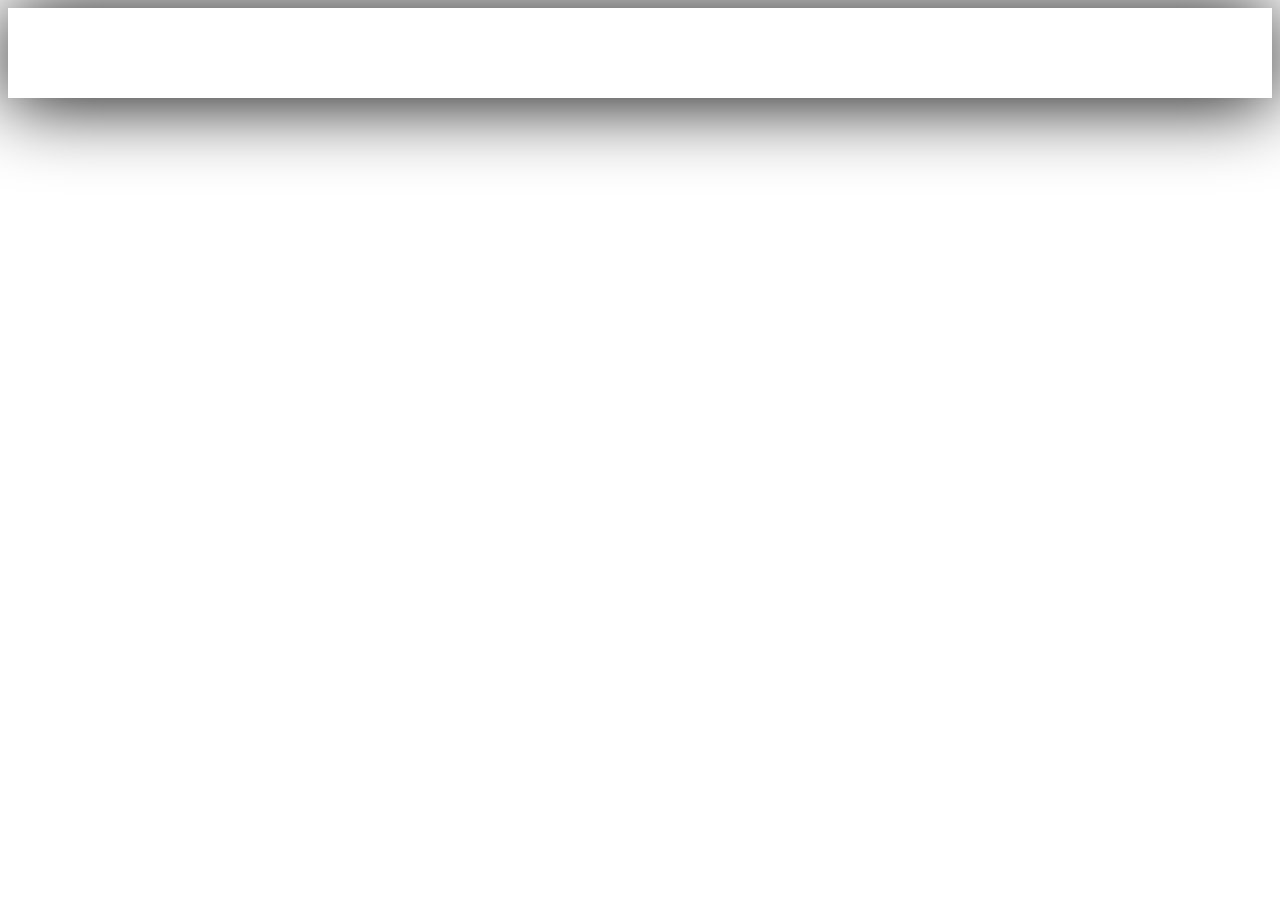
==== Mentorship_emobilis/index.html @ 4f69422c "lesson_01 on git" ====
<!DOCTYPE html>
<html lang="en">
<head>
    <meta charset="UTF-8">
    <meta name="viewport" content="width=device-width, initial-scale=1.0">
    <title>Mentroship</title>
    <link rel="stylesheet" href="style.css">
</head>
<body>
    <nav>
        <img class="logo" src="https://learn.emobilis-lms.org/pluginfile.php/1/theme_moove/logo/1614840836/logo.jpg" alt="">
    </nav>
    
</body>
</html>
---- Mentorship_emobilis/style.css ----
nav{
    display: flex;
    justify-content: space-between;
    height: 50px;
    padding: 20px 36px;
    box-shadow: 0px 2.9828256px 77.4564px rgba(0, 0,0.1);

}
.logo{

}
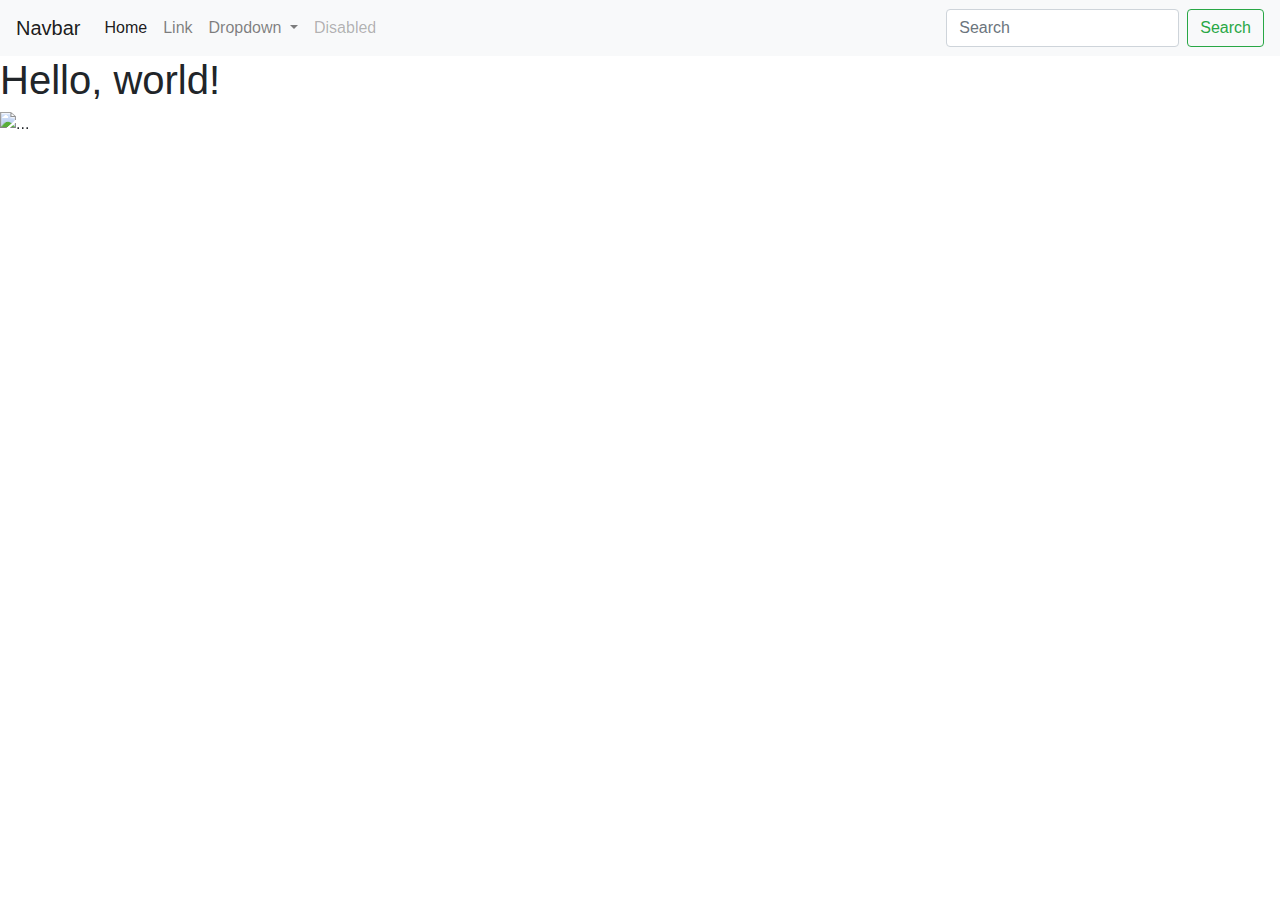
==== commit 1fd009ce: "responsive nav bar" ====
--- a/Mentorship_emobilis/index.html
+++ b/Mentorship_emobilis/index.html
@@ -1,15 +1,100 @@
-<!DOCTYPE html>
+<!doctype html>
 <html lang="en">
+
 <head>
-    <meta charset="UTF-8">
-    <meta name="viewport" content="width=device-width, initial-scale=1.0">
-    <title>Mentroship</title>
-    <link rel="stylesheet" href="style.css">
+    <!-- Required meta tags -->
+    <meta charset="utf-8">
+    <meta name="viewport" content="width=device-width, initial-scale=1, shrink-to-fit=no">
+
+    <!-- Bootstrap CSS -->
+    <link rel="stylesheet" href="https://stackpath.bootstrapcdn.com/bootstrap/4.3.1/css/bootstrap.min.css" integrity="sha384-ggOyR0iXCbMQv3Xipma34MD+dH/1fQ784/j6cY/iJTQUOhcWr7x9JvoRxT2MZw1T" crossorigin="anonymous">
+
+    <title>Hello, world!</title>
 </head>
+
 <body>
-    <nav>
-        <img class="logo" src="https://learn.emobilis-lms.org/pluginfile.php/1/theme_moove/logo/1614840836/logo.jpg" alt="">
+    <nav class="navbar navbar-expand-lg navbar-light bg-light">
+        <a class="navbar-brand" href="#">Navbar</a>
+        <button class="navbar-toggler" type="button" data-toggle="collapse" data-target="#navbarSupportedContent" aria-controls="navbarSupportedContent" aria-expanded="false" aria-label="Toggle navigation">
+            <span class="navbar-toggler-icon"></span>
+        </button>
+
+        <div class="collapse navbar-collapse" id="navbarSupportedContent">
+            <ul class="navbar-nav mr-auto">
+                <li class="nav-item active">
+                    <a class="nav-link" href="#">Home <span class="sr-only">(current)</span></a>
+                </li>
+                <li class="nav-item">
+                    <a class="nav-link" href="#">Link</a>
+                </li>
+                <li class="nav-item dropdown">
+                    <a class="nav-link dropdown-toggle" href="#" id="navbarDropdown" role="button" data-toggle="dropdown" aria-haspopup="true" aria-expanded="false">
+                        Dropdown
+                    </a>
+                    <div class="dropdown-menu" aria-labelledby="navbarDropdown">
+                        <a class="dropdown-item" href="#">Action</a>
+                        <a class="dropdown-item" href="#">Another action</a>
+                        <div class="dropdown-divider"></div>
+                        <a class="dropdown-item" href="#">Something else here</a>
+                    </div>
+                </li>
+                <li class="nav-item">
+                    <a class="nav-link disabled" href="#" tabindex="-1" aria-disabled="true">Disabled</a>
+                </li>
+            </ul>
+            <form class="form-inline my-2 my-lg-0">
+                <input class="form-control mr-sm-2" type="search" placeholder="Search" aria-label="Search">
+                <button class="btn btn-outline-success my-2 my-sm-0" type="submit">Search</button>
+            </form>
+        </div>
     </nav>
-    
+    <h1>Hello, world!</h1>
+    <div class="bd-example">
+        <div id="carouselExampleCaptions" class="carousel slide" data-ride="carousel">
+            <ol class="carousel-indicators">
+                <li data-target="#carouselExampleCaptions" data-slide-to="0" class="active"></li>
+                <li data-target="#carouselExampleCaptions" data-slide-to="1"></li>
+                <li data-target="#carouselExampleCaptions" data-slide-to="2"></li>
+            </ol>
+            <div class="carousel-inner">
+                <div class="carousel-item active">
+                    <img src="https://www.google.com/search?q=random+carousel+images&sxsrf=AOaemvJbMn4qYzdaZMZwrylG-JKFjvJhqQ:1643138360612&tbm=isch&source=iu&ictx=1&vet=1&fir=CwW-oz6cFveczM%252CpZZfyE6ZxR5w2M%252C_%253BeTVdjUqW3W6yQM%252C3cKxG1cTzJ72VM%252C_%253Bc3JIkImKq_QYnM%252CvtUb8C3wsVU4gM%252C_%253B8_BIyYEexAL_JM%252C8yK8UqesvFhVhM%252C_%253BjQhUKqSHOqtGDM%252Cko4coNipd3Ag9M%252C_%253BLvObY8W-D-1-wM%252CKt3CJrDQnlLHeM%252C_%253BfVsY6P49V1jN1M%252CQRmrPIY3FZZ4hM%252C_%253BQFFuRZuLUwXnmM%252CO4XTLM7iLXQKPM%252C_%253BP-kRbs7X424CPM%252CzagiR-ja-5D9pM%252C_%253BqhvQEQJ_-P2BiM%252CRJhU-d1-QkmOVM%252C_&usg=AI4_-kSmN1GmSEC66Lpb2kjDb1t4zwlJZg&sa=X&ved=2ahUKEwjV3rOyz831AhXM8OAKHfGADS8Q9QF6BAgJEAE#imgrc=c3JIkImKq_QYnM" class="d-block w-100" alt="...">
+                    <div class="carousel-caption d-none d-md-block">
+                        <h5>First slide label</h5>
+                        <p>Nulla vitae elit libero, a pharetra augue mollis interdum.</p>
+                    </div>
+                </div>
+                <div class="carousel-item">
+                    <img src="..." class="d-block w-100" alt="...">
+                    <div class="carousel-caption d-none d-md-block">
+                        <h5>Second slide label</h5>
+                        <p>Lorem ipsum dolor sit amet, consectetur adipiscing elit.</p>
+                    </div>
+                </div>
+                <div class="carousel-item">
+                    <img src="..." class="d-block w-100" alt="...">
+                    <div class="carousel-caption d-none d-md-block">
+                        <h5>Third slide label</h5>
+                        <p>Praesent commodo cursus magna, vel scelerisque nisl consectetur.</p>
+                    </div>
+                </div>
+            </div>
+            <a class="carousel-control-prev" href="#carouselExampleCaptions" role="button" data-slide="prev">
+                <span class="carousel-control-prev-icon" aria-hidden="true"></span>
+                <span class="sr-only">Previous</span>
+            </a>
+            <a class="carousel-control-next" href="#carouselExampleCaptions" role="button" data-slide="next">
+                <span class="carousel-control-next-icon" aria-hidden="true"></span>
+                <span class="sr-only">Next</span>
+            </a>
+        </div>
+    </div>
+
+    <!-- Optional JavaScript -->
+    <!-- jQuery first, then Popper.js, then Bootstrap JS -->
+    <script src="https://code.jquery.com/jquery-3.3.1.slim.min.js" integrity="sha384-q8i/X+965DzO0rT7abK41JStQIAqVgRVzpbzo5smXKp4YfRvH+8abtTE1Pi6jizo" crossorigin="anonymous"></script>
+    <script src="https://cdnjs.cloudflare.com/ajax/libs/popper.js/1.14.7/umd/popper.min.js" integrity="sha384-UO2eT0CpHqdSJQ6hJty5KVphtPhzWj9WO1clHTMGa3JDZwrnQq4sF86dIHNDz0W1" crossorigin="anonymous"></script>
+    <script src="https://stackpath.bootstrapcdn.com/bootstrap/4.3.1/js/bootstrap.min.js" integrity="sha384-JjSmVgyd0p3pXB1rRibZUAYoIIy6OrQ6VrjIEaFf/nJGzIxFDsf4x0xIM+B07jRM" crossorigin="anonymous"></script>
 </body>
+
 </html>